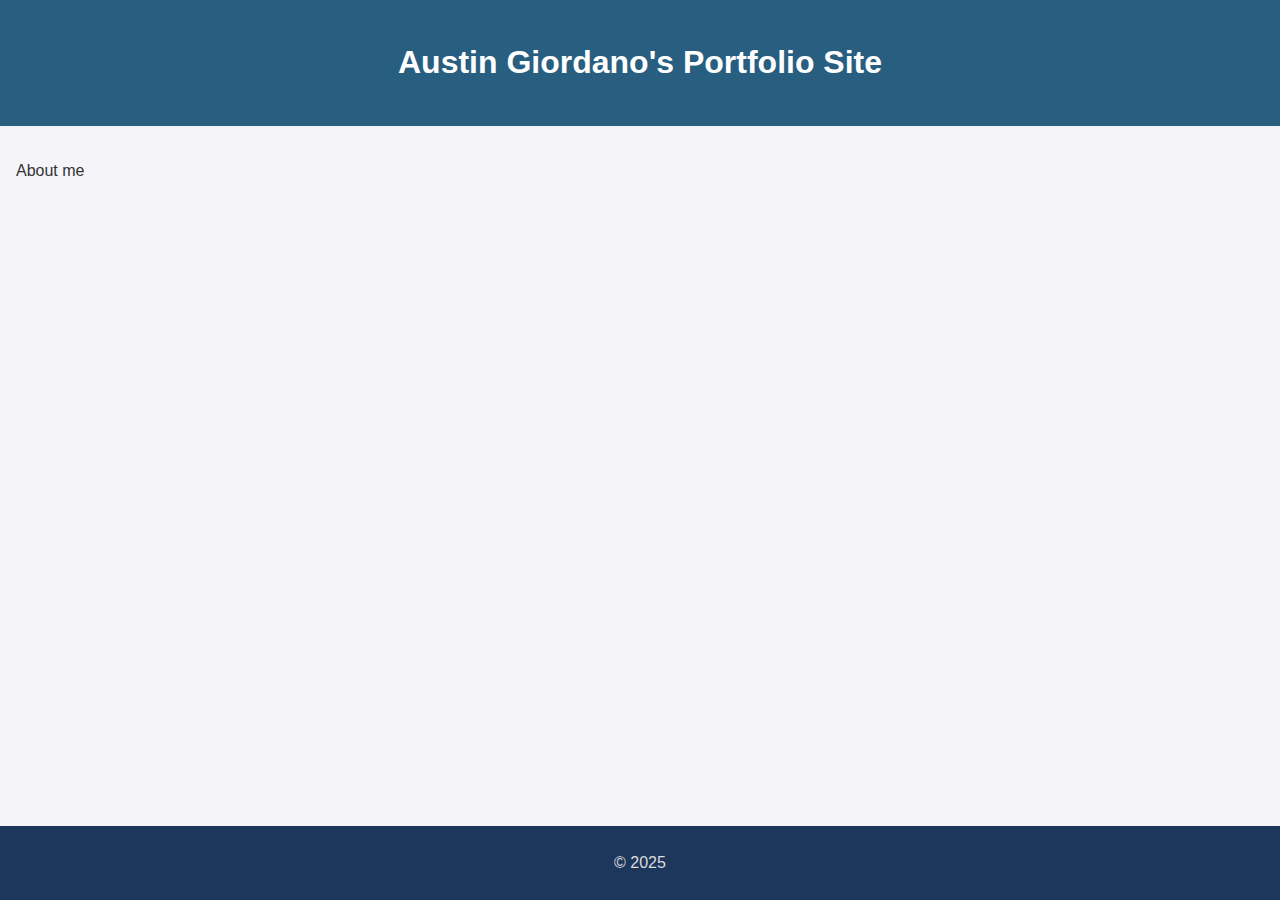
==== about.html @ 255644f5 "Add files via upload" ====
<!DOCTYPE html>
<html lang="en">
<head>
    <meta charset="UTF-8">
    <meta name="viewport" content="width=device-width, initial-scale=1.0">
    <title>Austin's Portfolio Site</title>
    <link rel="stylesheet" href="style.css">
</head>
<body>
    <header>
        <h1>Austin Giordano's Portfolio Site</h1>
    </header>
    <main>
        <p>About me</p>
    </main>
    <footer>
        <p>&copy; 2025</p>
    </footer>
    <script src="main.js"></script>
</body>
</html>
---- style.css ----
body {
    font-family: Arial, sans-serif;
    line-height: 1.6;
    margin: 0;
    padding: 0;
    background-color: #f4f4f9;
    color: #333;
}

header {
    background: #285e7f;
    color: #ffffff;
    padding: 1rem 0;
    text-align: center;
}


main {
    padding: 1rem;
}

footer {
    background: #1d365c;
    color: #ddd;
    text-align: center;
    padding: 0.5rem 0;
    position: fixed;
    bottom: 0;
    width: 100%;
}

button {
    background: #35424a;
    color: white;
    border: none;
    padding: 0.5rem 1rem;
    cursor: pointer;
}

button:hover {
    background: #575e67;
}

#toggleTheme {
    position: absolute;
    top: 40px;
    left: 10px;
    padding: 0.5rem 1rem;
    background: #555;
    color: white;
    border: none;
    cursor: pointer;
    z-index: 1000;
}

.banner {
    position: fixed;
    top: 0;
    left: 0;
    width: 100%;
    background: #9edfe8;
    color: rgb(11, 2, 80);
    font-size: 1.2rem;
    font-weight: bold;
    overflow: hidden;
    z-index: 2000;
}

.banner-text {
    display: inline-block;
    white-space: nowrap;
    animation: scrollBanner 20s linear infinite;
}

@keyframes scrollBanner {
    from {
        transform: translateX(0%);
    }
    to {
        transform: translateX(-25%);
    }
}

@keyframes rgbCycle {
    0% {
        background-color: rgb(120, 255, 116);
        color: black;
    }
    33% {
        background-color: rgb(144, 239, 239);
        color: black;
    }
    66% {
        background-color: rgb(192, 122, 249);
        color: black;
    }
    100% {
        background-color: rgb(120, 255, 116);
        color: black;
    }
}
.rgb-button {
    animation: rgbCycle 7s infinite;
}
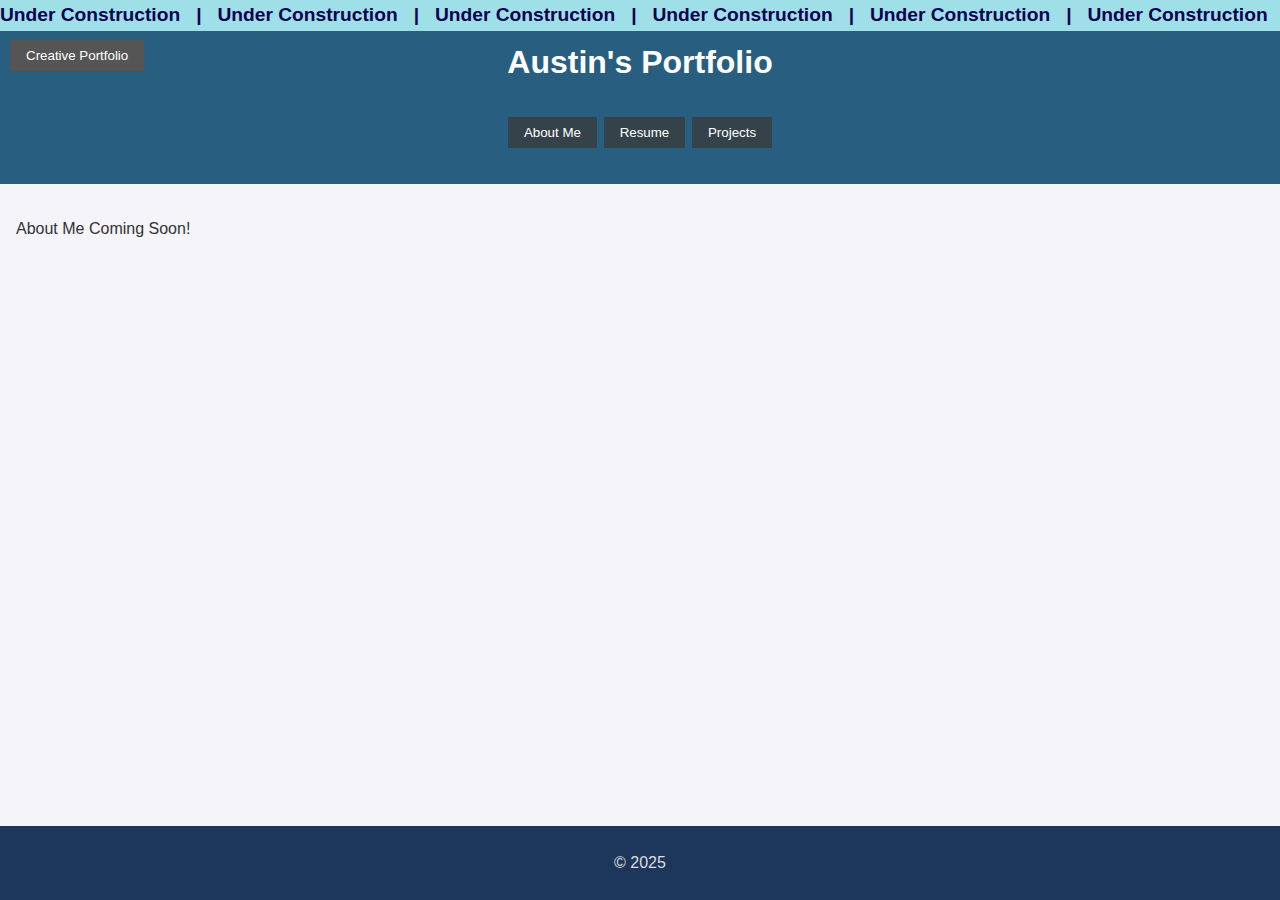
==== commit 02e488db: "Add files via upload" ====
--- a/about.html
+++ b/about.html
@@ -3,15 +3,25 @@
 <head>
     <meta charset="UTF-8">
     <meta name="viewport" content="width=device-width, initial-scale=1.0">
-    <title>Austin's Portfolio Site</title>
+    <title>Austin's Portfolio</title>
     <link rel="stylesheet" href="style.css">
+    <div class="banner">
+        <span class="banner-text">Under Construction &nbsp; | &nbsp; Under Construction &nbsp; | &nbsp; Under Construction &nbsp; | &nbsp; Under Construction &nbsp; | &nbsp; Under Construction &nbsp; | &nbsp; Under Construction &nbsp; | &nbsp; Under Construction &nbsp; | &nbsp; Under Construction &nbsp; | &nbsp; Under Construction</span>
+    </div>
 </head>
 <body>
+    <button class="rgb-button" id="toggleTheme" onclick="location.href='austindimension.html'">Creative Portfolio</button>
     <header>
-        <h1>Austin Giordano's Portfolio Site</h1>
+        <h1>Austin's Portfolio</h1>
+        <h2>
+        <button onclick="location.href='about.html'">About Me</button>
+        <button onclick="location.href='resume.html'">Resume</button>
+        <button onclick="location.href='projects.html'">Projects</button>
+        </h2>
     </header>
+    
     <main>
-        <p>About me</p>
+        <p>About Me Coming Soon!</p>
     </main>
     <footer>
         <p>&copy; 2025</p>
